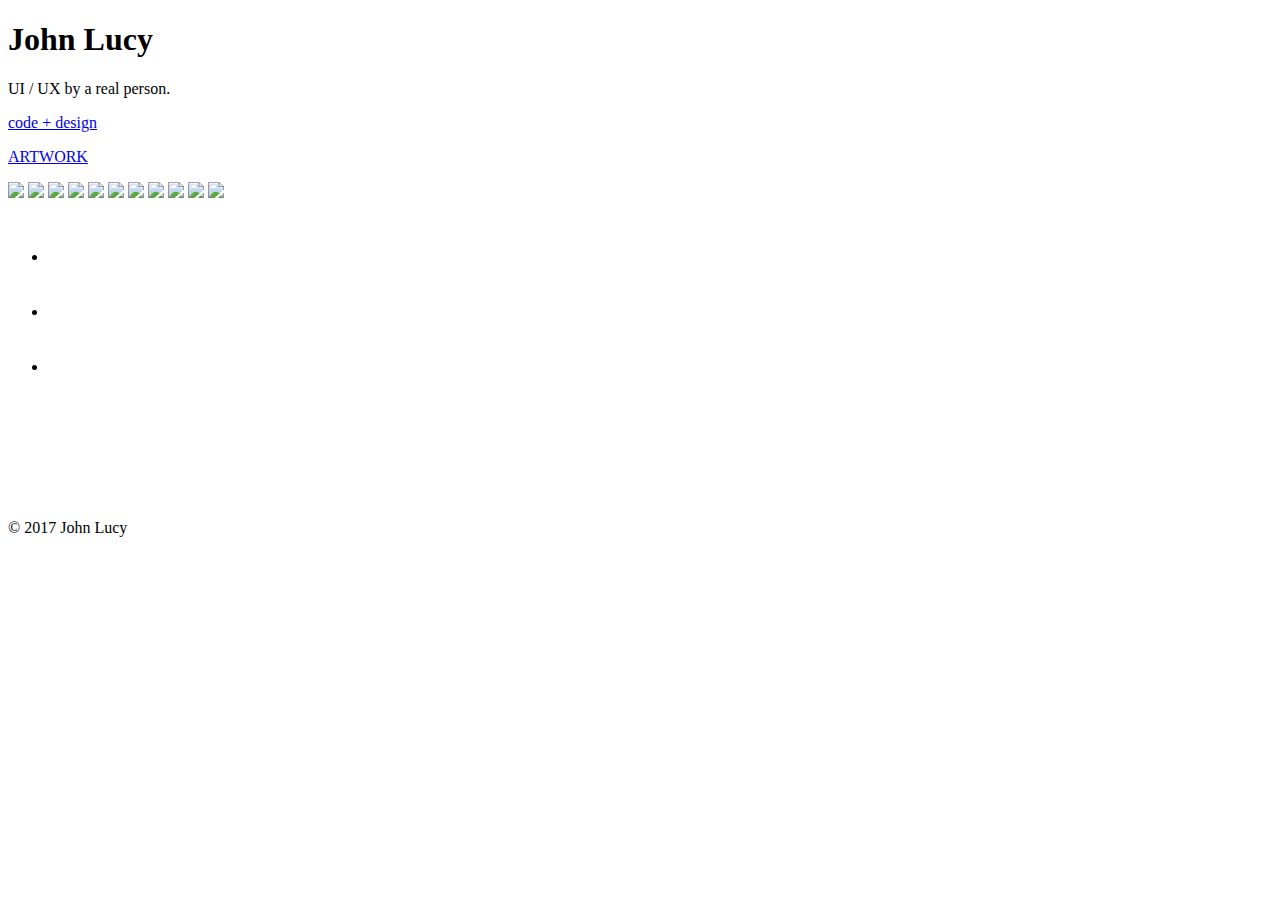
==== index.html @ 22385930 "remove readme" ====
<!DOCTYPE html>
<html lang="en">
  <head>
    <meta charset="utf-8">
    <meta http-equiv="X-UA-Compatible" content="IE=edge">
    <meta name="viewport" content="width=device-width, initial-scale=1">
    <!-- The above 3 meta tags *must* come first in the head; any other head content must come *after* these tags -->
    <meta author="gitJucy @ github.com/gitJucy" >
    <title>John Lucy: Web Dev</title>

    <!-- Bootstrap -->
    <link href="vendor/bootstrap/css/bootstrap.min.css" rel="stylesheet">
    <link href="style.css" rel="stylesheet">
    <link href="https://fonts.googleapis.com/css?family=Amatic+SC" rel="stylesheet">
    <link rel="icon" type="image/png" href="assets/img/codicon.png">
    <link rel="stylesheet" href="assets/font-awesome-4.7.0/css/font-awesome.min.css">
    <link rel="stylesheet" type="text/css" href="assets/slick/slick.css"/>
    <link rel="stylesheet" type="text/css" href="assets/slick/slick-theme.css"/>

    <!-- HTML5 shim and Respond.js for IE8 support of HTML5 elements and media queries -->
    <!-- WARNING: Respond.js doesn't work if you view the page via file:// -->
    <!--[if lt IE 9]>
      <script src="https://oss.maxcdn.com/html5shiv/3.7.3/html5shiv.min.js"></script>
      <script src="https://oss.maxcdn.com/respond/1.4.2/respond.min.js"></script>
    <![endif]-->
  </head>
  <body >
<div class="body-wrapper">
  <h1 id="name"> John Lucy </h1>
  <div class="container sub-head">
    <p id ="content"class=" text-center">
      UI / UX by a real person.
      <br />
    </p>
  </div>
  <div class="container cta navbar-fixed-bottom ">
    <a href="#" class="text-center">
        <p class="find"id="find">code + design</p>
        <p class="future"id="future">ARTWORK </p>
    </a>
  </div>
<div class="slides-wrapper">
    <img class="image-responsive slide"src="../assets/img/portfolio-pictures/diehl-login.PNG"/>
    <img class="image-responsive slide"src="../assets/img/portfolio-pictures/portfolio.PNG"/>
    <img class="image-responsive slide"src="../assets/img/portfolio-pictures/quick-email-design.PNG"/>
    <img class="image-responsive slide"src="../assets/img/portfolio-pictures/Simple-List-iphone5.PNG"/>
    <img class="image-responsive slide"src="../assets/img/portfolio-pictures/Simple-List-iphone6plus.PNG"/>
    <img class="image-responsive slide"src="../assets/img/portfolio-pictures/Simple-List-landscape-searchbar.PNG"/>
    <img class="image-responsive slide"src="../assets/img/portfolio-pictures/Simple-List-responsive-small.PNG"/>
    <img class="image-responsive slide"src="../assets/img/portfolio-pictures/web-artist-landing.PNG"/>
    <img class="image-responsive slide"src="../assets/img/portfolio-pictures/web-artist-jquery-scroll.PNG"/>
    <img class="image-responsive slide"src="../assets/img/portfolio-pictures/diehl-main.PNG"/>
    <img class="image-responsive slide"src="../assets/img/portfolio-pictures/diehl-about.PNG"/>
</div><!--end of slides-wrapper-->
  <!--  footer section of page with social icons-->
  <div class="container foot-wrapper navbar-fixed-bottom">
    <ul id="social-buttons"class="list-unstyled list-inline text-center">
      <li>
        <a href="https://twitter.com/JucyDev" ><i class="fa fa-twitter" aria-hidden="true"style="font-size:3em"></i></a></li>
      <li>
        <a href="https://github.com/gitJucy" ><i class="fa fa-github" aria-hidden="true"style="font-size:3em"></i></a></li>
      <li>
        <a href="https://www.linkedin.com/in/john-lucy-823893126/" ><i class="fa fa-linkedin" aria-hidden="true"style="font-size:3em"></i></a></li>
      </ul>
  </div>
<!-- video embed... all controls are here and not displayed  -->
    <video class="video" autoplay="autoplay" loop="loop" muted="" width="200" height="100">
      <source src="assets/img/back-loop.mp4" type="video/mp4" />
      <source src="assets/img/back-loop.mp4" type="video/ogg" />
      <source src="assets/img/back-loop.mp4" type="video/webm" />
      Sorry, the video can't be played on this browser!
    </video>
    <!--  copyright info-->
      <p class="copy text-right">
      &copy 2017 John Lucy
      </p>
</div><!--end of body wrappper-->

      <!-- jQuery (necessary for Bootstrap's JavaScript plugins) -->
    <script src="https://ajax.googleapis.com/ajax/libs/jquery/1.12.4/jquery.min.js"></script>
    <!--  bootstrap-->
    <script src="vendor/bootstrap/js/bootstrap.min.js"></script>
    <!--  transition/animation JavaScript-->
    <script src="assets/slick/slick.min.js"></script>
    <script src="main.js"></script>
    <script src="assets/gallery.js"></script>
    <!-- slideshow java script -->

  </body>
</html>
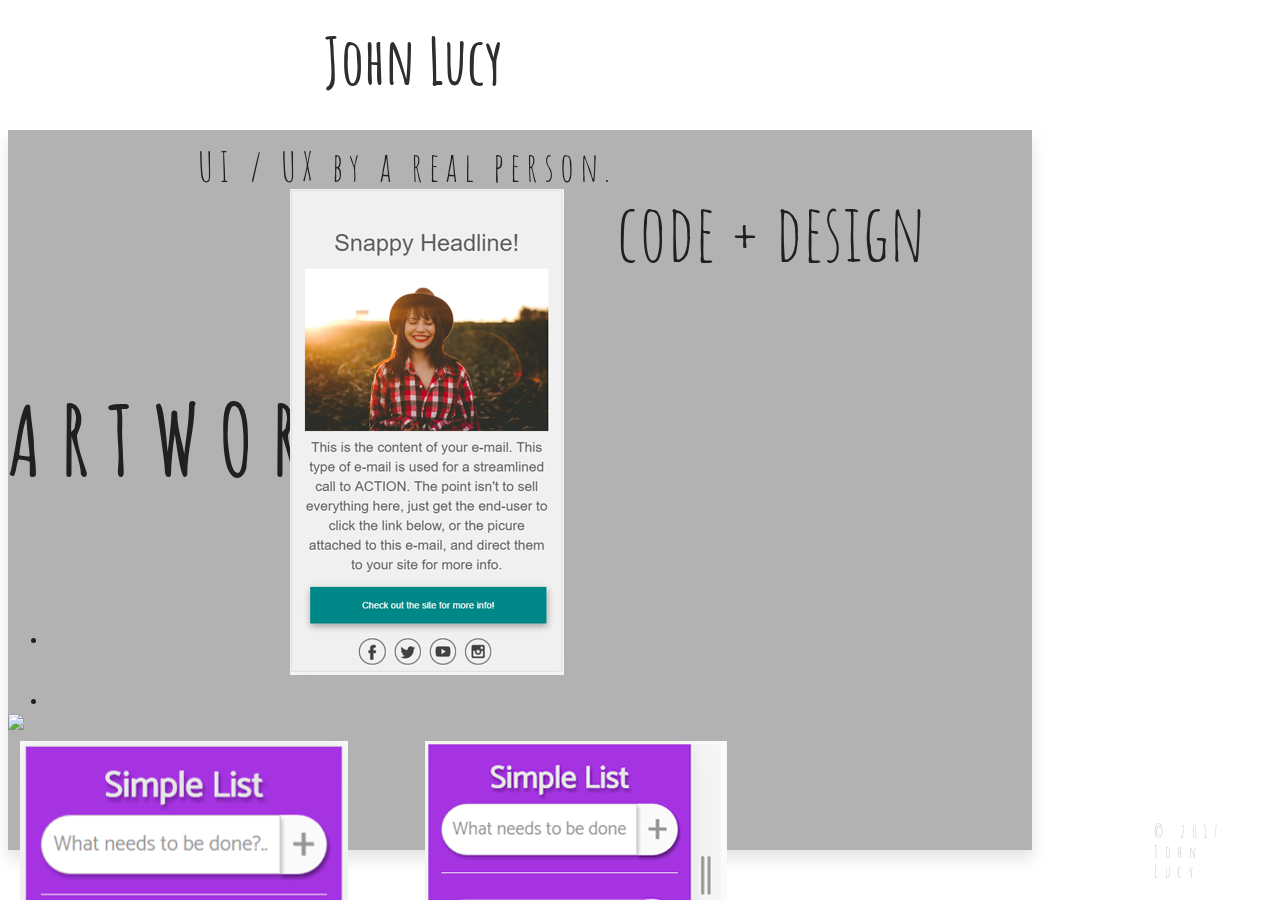
==== commit e7415338: "Merge pull request #4 from gitJucy/empty-slide" ====
--- a/index.html
+++ b/index.html
@@ -39,18 +39,15 @@
         <p class="future"id="future">ARTWORK </p>
     </a>
   </div>
-<div class="slides-wrapper">
-    <img class="image-responsive slide"src="../assets/img/portfolio-pictures/diehl-login.PNG"/>
-    <img class="image-responsive slide"src="../assets/img/portfolio-pictures/portfolio.PNG"/>
-    <img class="image-responsive slide"src="../assets/img/portfolio-pictures/quick-email-design.PNG"/>
-    <img class="image-responsive slide"src="../assets/img/portfolio-pictures/Simple-List-iphone5.PNG"/>
-    <img class="image-responsive slide"src="../assets/img/portfolio-pictures/Simple-List-iphone6plus.PNG"/>
-    <img class="image-responsive slide"src="../assets/img/portfolio-pictures/Simple-List-landscape-searchbar.PNG"/>
-    <img class="image-responsive slide"src="../assets/img/portfolio-pictures/Simple-List-responsive-small.PNG"/>
-    <img class="image-responsive slide"src="../assets/img/portfolio-pictures/web-artist-landing.PNG"/>
-    <img class="image-responsive slide"src="../assets/img/portfolio-pictures/web-artist-jquery-scroll.PNG"/>
-    <img class="image-responsive slide"src="../assets/img/portfolio-pictures/diehl-main.PNG"/>
-    <img class="image-responsive slide"src="../assets/img/portfolio-pictures/diehl-about.PNG"/>
+<div class="slides-wrapper slick-active">
+    <img class="slide"src="assets/img/portfolio-pictures/portfolio.PNG"/>
+    <img class="slide"src="assets/img/portfolio-pictures/quick-email-design.PNG"/>
+    <img class="slide"src="assets/img/portfolio-pictures/Simple-List-iphone5.PNG"/>
+    <img class="slide"src="assets/img/portfolio-pictures/web-artist-landing.PNG"/>
+    <img class="slide"src="assets/img/portfolio-pictures/web-artist-jquery-scroll.PNG"/>
+    <img class="slide"src="assets/img/portfolio-pictures/diehl-main.PNG"/>
+    <img class="slide"src="assets/img/portfolio-pictures/diehl-about.PNG"/>
+    <img class="slide"src="assets/img/portfolio-pictures/diehl-login.PNG"/>
 </div><!--end of slides-wrapper-->
   <!--  footer section of page with social icons-->
   <div class="container foot-wrapper navbar-fixed-bottom">
@@ -80,11 +77,11 @@
     <script src="https://ajax.googleapis.com/ajax/libs/jquery/1.12.4/jquery.min.js"></script>
     <!--  bootstrap-->
     <script src="vendor/bootstrap/js/bootstrap.min.js"></script>
+    <!-- slideshow javaScript -->
+    <script src="assets/slick/slick.min.js"></script>
     <!--  transition/animation JavaScript-->
-    <script src="assets/slick/slick.min.js"></script>
     <script src="main.js"></script>
     <script src="assets/gallery.js"></script>
-    <!-- slideshow java script -->
 
   </body>
 </html>
--- a/style.css
+++ b/style.css
@@ -0,0 +1,125 @@
+.body-wrapper{
+  font-family: 'Amatic SC', cursive;
+  color:rgb(46,46,46);
+  position:relative;
+  min-height:100%;
+  width:100%;
+  z-index: 2;
+}
+h1{
+  margin:20px 0 0 25%;
+  font-size: 4em;
+  pointer-events: none;
+
+  /*border:solid 1px green;*/
+}
+.video{
+  position:fixed;
+  size:cover;
+  min-width: 100%;
+  min-height: 100vh;
+  height: auto;
+  width: auto;
+  top:50%;
+  left: 50%;
+  margin:0;
+  padding:0;
+  z-index: -1;
+  transform:  translate(-50%, -50%);
+}
+.sub-head{
+  /*border:solid 1px pink;*/
+  float:left;
+  margin-left:15%;
+  max-width:500px;
+  font-size: 2.5em;
+  pointer-events: none;
+}
+.sub-head p{
+  letter-spacing:6px;
+}
+.cta{
+bottom:30%;
+}
+.cta a{
+  text-decoration: none;
+  font-size: 2em;
+  color:rgb(46,46,46);
+}
+.find{
+  font-size: 2.5em;
+}
+.foot-wrapper ul li{
+  padding: 0 25px;
+  position:static;
+}
+.copy{
+  width:100px;
+  position: fixed;
+  bottom:2%;
+  right:2%;
+  color:rgb(200,200,200);
+  margin:0 0 0px 0;
+  letter-spacing: .4em;
+ }
+
+
+.future{
+  font-size: 3em;
+  font-weight: bolder;
+  letter-spacing: .2em;
+}
+i{
+  color:rgb(46,46,46);
+  padding:0 30px;
+}
+/*.foot-wrapper ul li{
+  padding:0 25px;
+}*/
+
+
+.slides-wrapper{
+  position:fixed;
+  top:10%;
+  background-color: rgba(0,0,0,0.3);
+  max-height:80vh;
+  max-width:80%;
+  margin:40px auto 20px;
+  box-shadow: 0px 10px 15px rgba(0,0,0,0.1) ,0px 2px 10px rgba(250,250,250, 0.5);
+}
+.slick-slide{
+  padding:10px;
+  max-height:80vh;
+  width:0;
+
+}
+button .slick-arrow{
+
+}
+/*mobile responsive styling*/
+@media (max-width:750px){
+  .future{
+    font-size:1.2em;
+  }
+  .find{
+    font-size:1em;
+  }
+  .sub-head{
+    font-size:1.5em;
+    margin-left:5%;
+
+  }
+  li a i{
+    font-size: 1em;
+    padding: 0 0px;
+    opacity: 1;
+
+  }
+  .copy{
+    font-size: .5em;
+    color:rgba(0,0,0,0.9);
+    width:50px;
+    font-weight: bolder;
+  }
+
+}
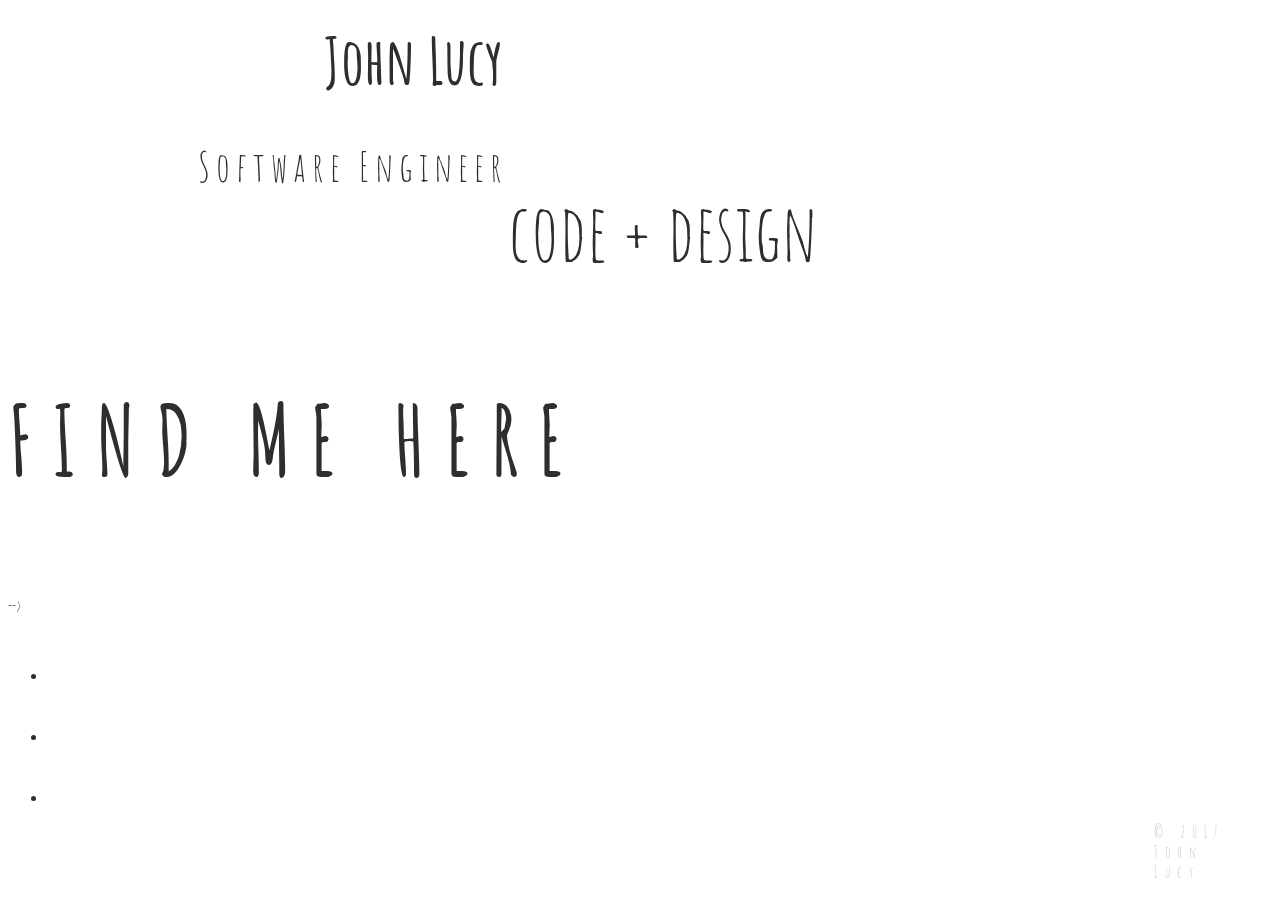
==== commit 65470d3f: "small verbage changes" ====
--- a/index.html
+++ b/index.html
@@ -6,7 +6,7 @@
     <meta name="viewport" content="width=device-width, initial-scale=1">
     <!-- The above 3 meta tags *must* come first in the head; any other head content must come *after* these tags -->
     <meta author="gitJucy @ github.com/gitJucy" >
-    <title>John Lucy: Web Dev</title>
+    <title>John Lucy: Web/Software</title>
 
     <!-- Bootstrap -->
     <link href="vendor/bootstrap/css/bootstrap.min.css" rel="stylesheet">
@@ -29,17 +29,17 @@
   <h1 id="name"> John Lucy </h1>
   <div class="container sub-head">
     <p id ="content"class=" text-center">
-      UI / UX by a real person.
+      Software Engineer
       <br />
     </p>
   </div>
   <div class="container cta navbar-fixed-bottom ">
     <a href="#" class="text-center">
         <p class="find"id="find">code + design</p>
-        <p class="future"id="future">ARTWORK </p>
+        <p class="future"id="future">FIND ME HERE </p>
     </a>
   </div>
-<div class="slides-wrapper slick-active">
+<!-- <div class="slides-wrapper slick-active">
     <img class="slide"src="assets/img/portfolio-pictures/portfolio.PNG"/>
     <img class="slide"src="assets/img/portfolio-pictures/quick-email-design.PNG"/>
     <img class="slide"src="assets/img/portfolio-pictures/Simple-List-iphone5.PNG"/>
@@ -48,7 +48,7 @@
     <img class="slide"src="assets/img/portfolio-pictures/diehl-main.PNG"/>
     <img class="slide"src="assets/img/portfolio-pictures/diehl-about.PNG"/>
     <img class="slide"src="assets/img/portfolio-pictures/diehl-login.PNG"/>
-</div><!--end of slides-wrapper-->
+</div><!--end of slides-wrapper--> -->
   <!--  footer section of page with social icons-->
   <div class="container foot-wrapper navbar-fixed-bottom">
     <ul id="social-buttons"class="list-unstyled list-inline text-center">
--- a/style.css
+++ b/style.css
@@ -73,11 +73,6 @@
   color:rgb(46,46,46);
   padding:0 30px;
 }
-/*.foot-wrapper ul li{
-  padding:0 25px;
-}*/
-
-
 .slides-wrapper{
   position:fixed;
   top:10%;
@@ -91,10 +86,6 @@
   padding:10px;
   max-height:80vh;
   width:0;
-
-}
-button .slick-arrow{
-
 }
 /*mobile responsive styling*/
 @media (max-width:750px){
@@ -110,7 +101,7 @@
 
   }
   li a i{
-    font-size: 1em;
+    font-size: 1.2em !important;
     padding: 0 0px;
     opacity: 1;
 
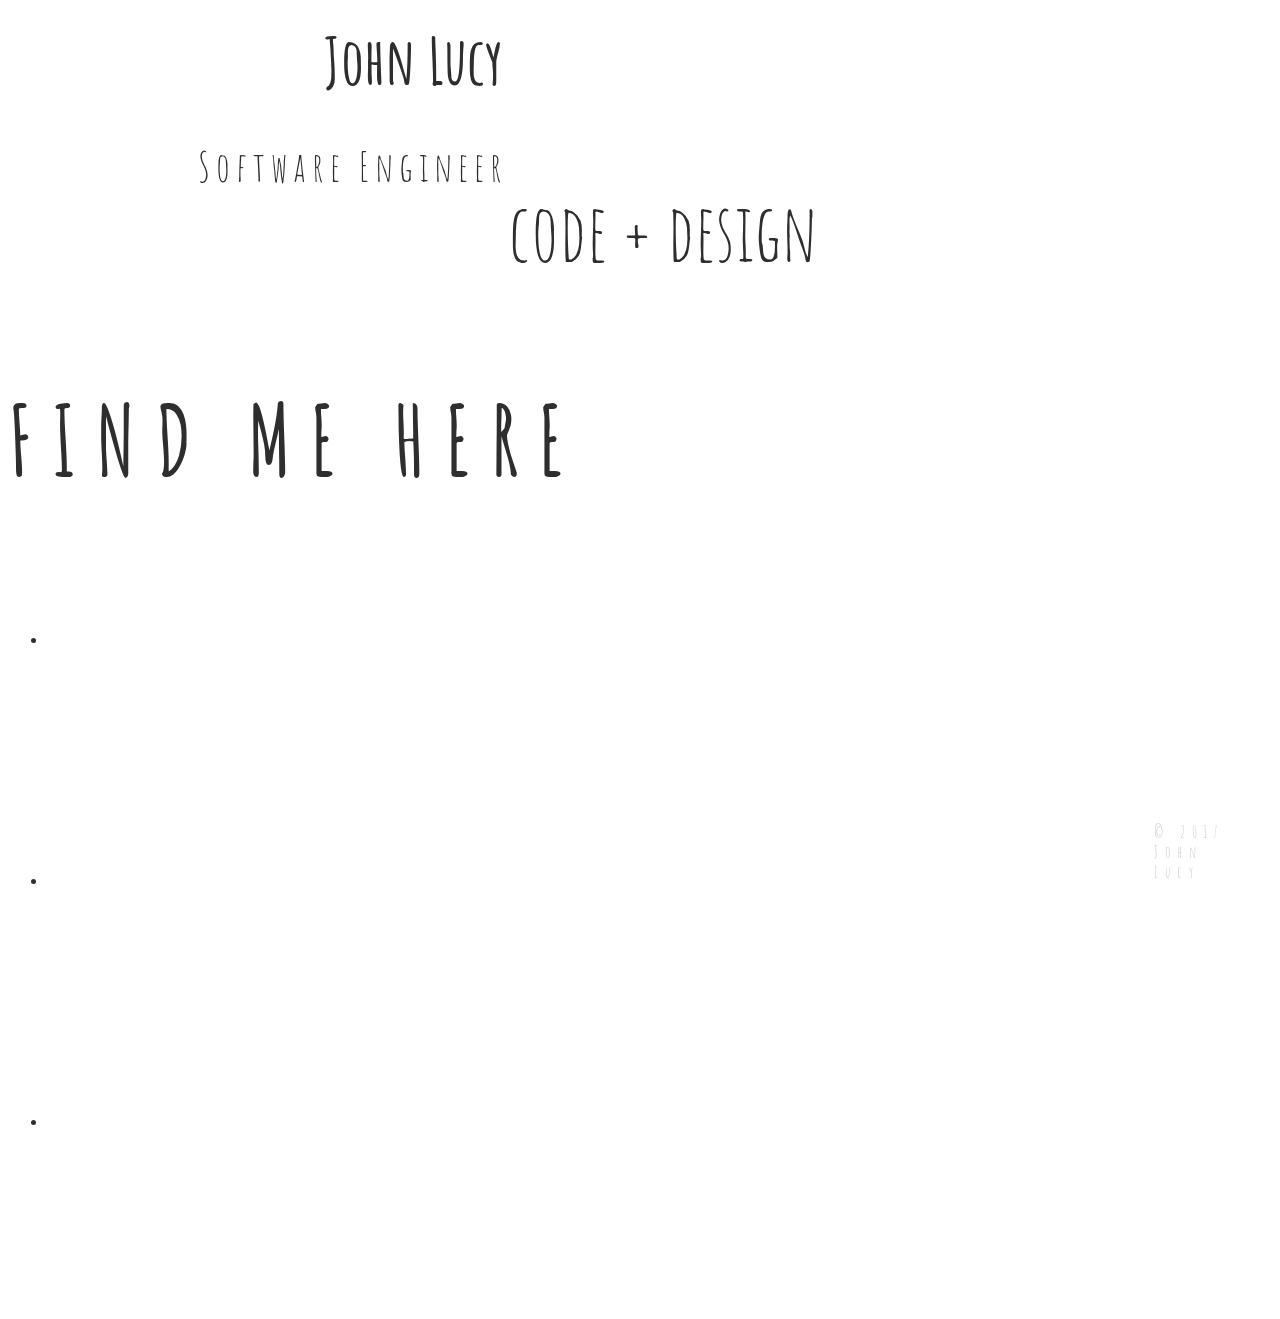
==== commit 1885e168: "icon moved" ====
--- a/index.html
+++ b/index.html
@@ -48,7 +48,7 @@
     <img class="slide"src="assets/img/portfolio-pictures/diehl-main.PNG"/>
     <img class="slide"src="assets/img/portfolio-pictures/diehl-about.PNG"/>
     <img class="slide"src="assets/img/portfolio-pictures/diehl-login.PNG"/>
-</div><!--end of slides-wrapper--> -->
+</div><!--end of slides-wrapper--> 
   <!--  footer section of page with social icons-->
   <div class="container foot-wrapper navbar-fixed-bottom">
     <ul id="social-buttons"class="list-unstyled list-inline text-center">
--- a/style.css
+++ b/style.css
@@ -51,6 +51,7 @@
 }
 .foot-wrapper ul li{
   padding: 0 25px;
+  margin-bottom:20vh;
   position:static;
 }
 .copy{
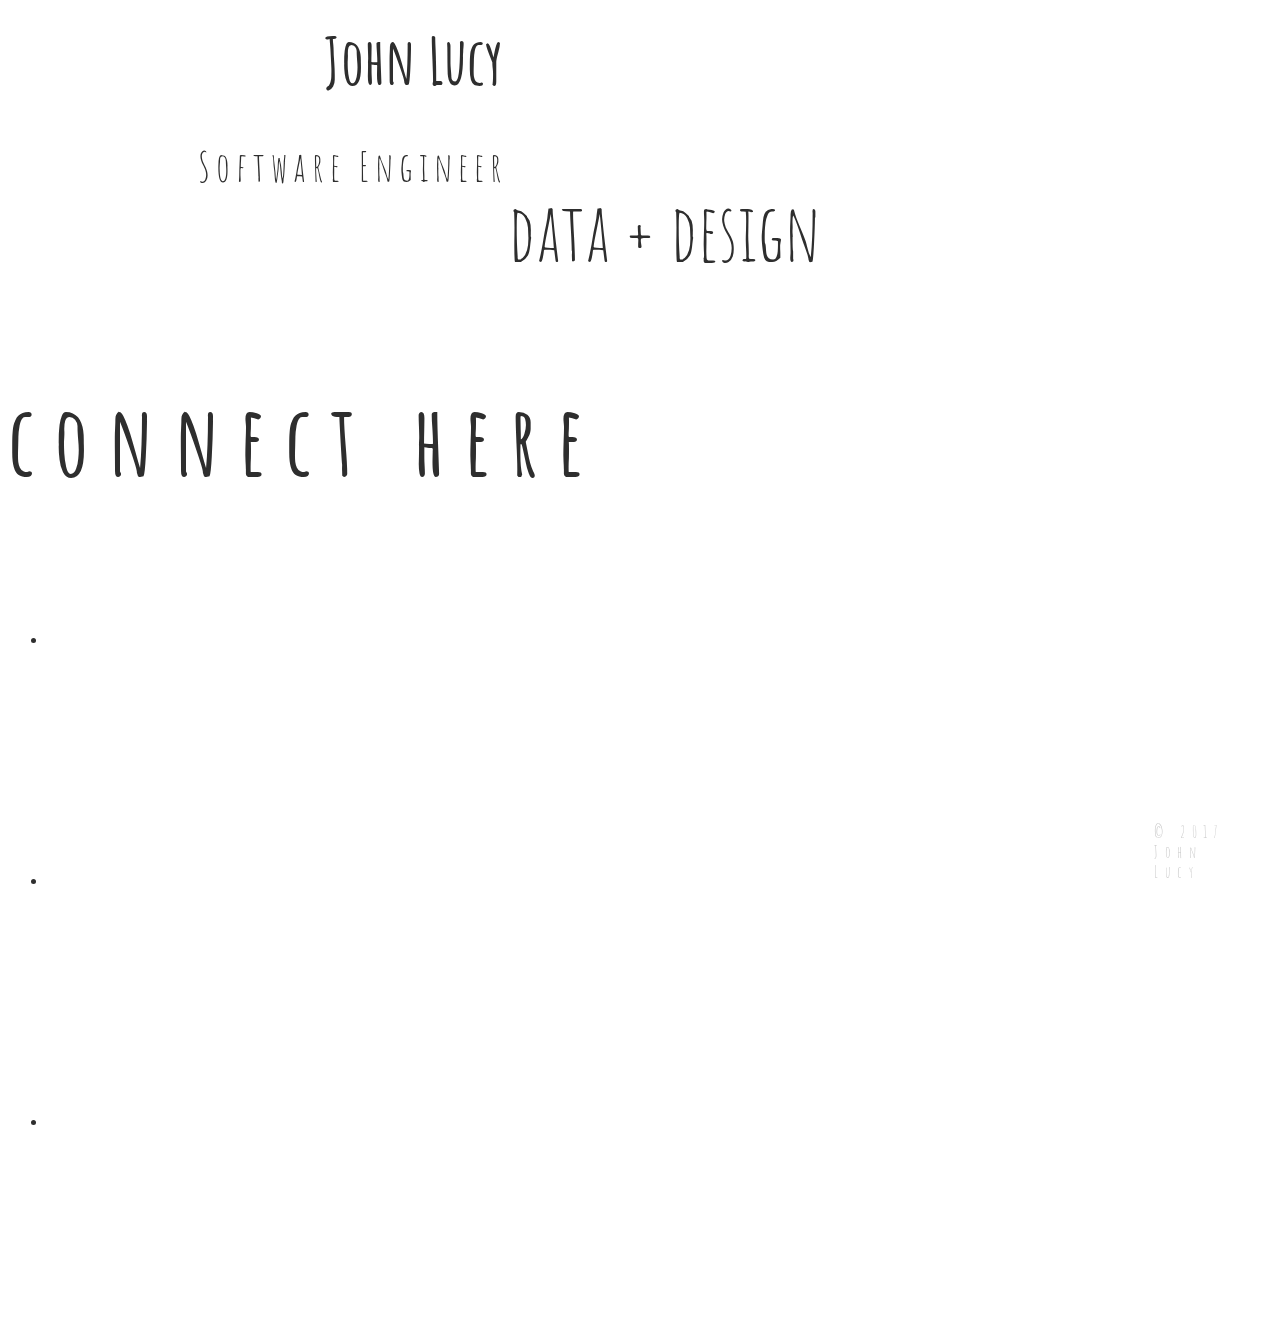
==== commit 30ea3909: "Merge pull request #12 from gitJucy/checking" ====
--- a/index.html
+++ b/index.html
@@ -35,8 +35,8 @@
   </div>
   <div class="container cta navbar-fixed-bottom ">
     <a href="#" class="text-center">
-        <p class="find"id="find">code + design</p>
-        <p class="future"id="future">FIND ME HERE </p>
+        <p class="find"id="find">data + design</p>
+        <p class="future"id="future">connect here </p>
     </a>
   </div>
 <!-- <div class="slides-wrapper slick-active">
@@ -48,7 +48,7 @@
     <img class="slide"src="assets/img/portfolio-pictures/diehl-main.PNG"/>
     <img class="slide"src="assets/img/portfolio-pictures/diehl-about.PNG"/>
     <img class="slide"src="assets/img/portfolio-pictures/diehl-login.PNG"/>
-</div><!--end of slides-wrapper--> 
+</div><!--end of slides-wrapper-->
   <!--  footer section of page with social icons-->
   <div class="container foot-wrapper navbar-fixed-bottom">
     <ul id="social-buttons"class="list-unstyled list-inline text-center">
